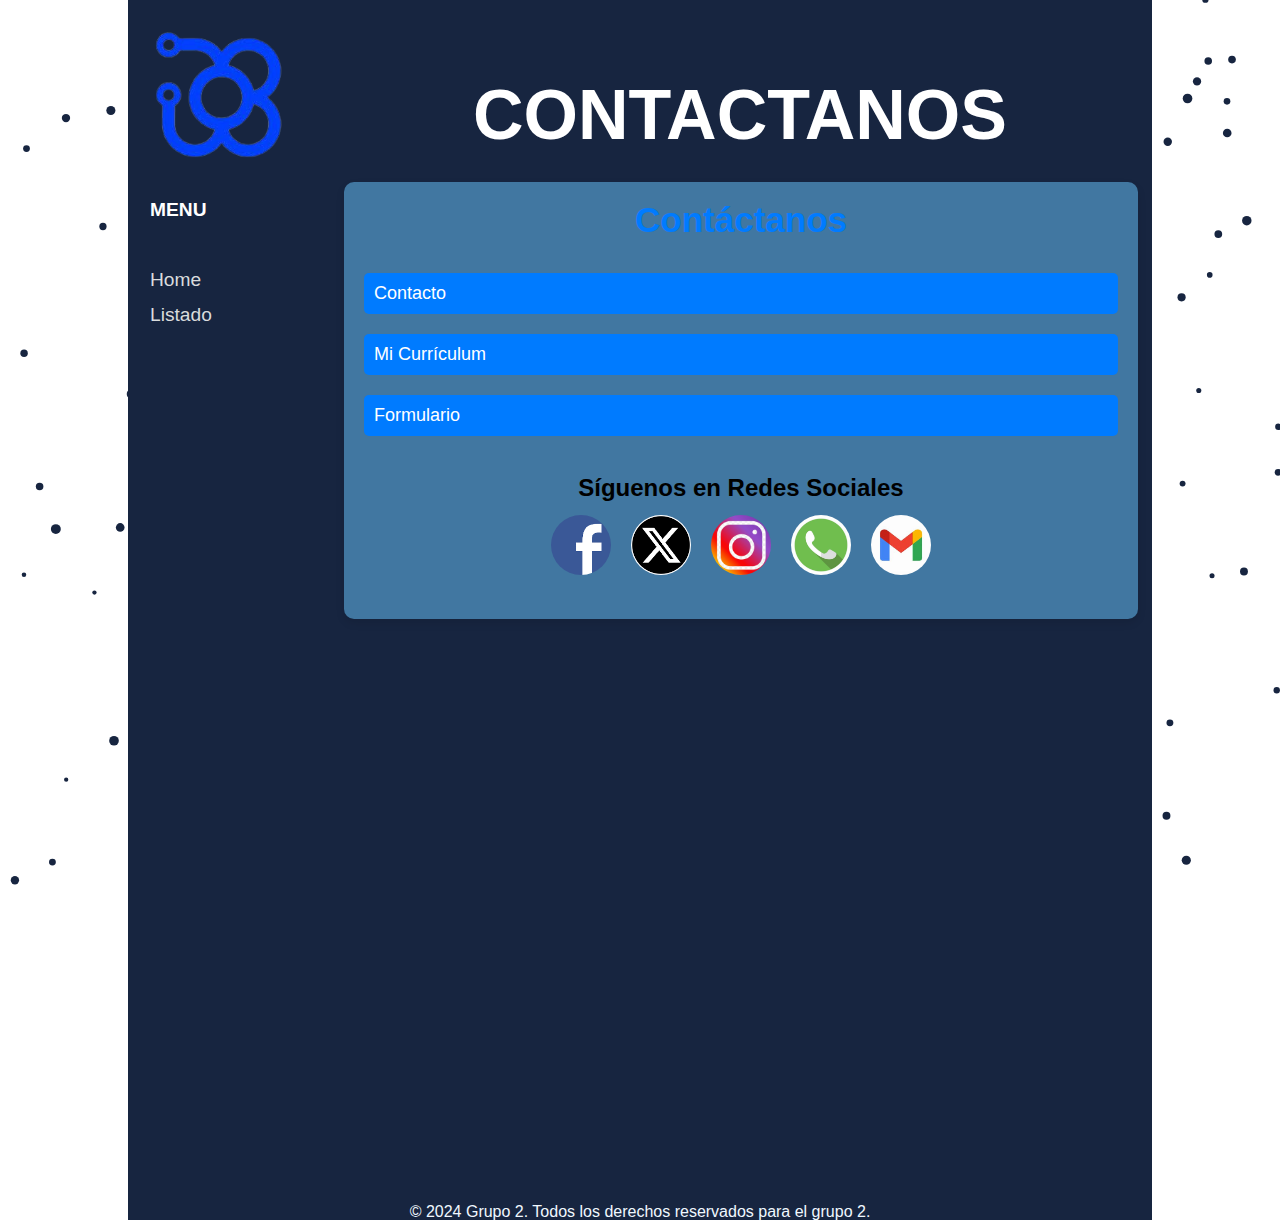
==== pagines/contactanos.html @ f14081c5 "Add files via upload" ====
<!DOCTYPE html>
<html lang="en">
<head>
    <meta charset="UTF-8">
    <meta name="viewport" content="width=device-width, initial-scale=1.0">
    <link rel="stylesheet" type="text/css" href="../css/reset.css">
    <link rel="stylesheet" type="text/css" href="../css/elmeuestile.css">
    <title>HOME</title>
</head>
<body>
    <canvas id="canvas"></canvas>
    <div id="caixa">
        <header id="header_superior">
            <img src="../imatges/itb-removebg-preview.png" alt="Logo" id="logo"> <!-- Add logo here -->
            <h1 id="glowing-text">Contactanos</h1>
        </header>

        <section1>
            <nav>
                <a style="font-weight: bold; color: white;">
                    MENU <br><br>
                </a>
                <a href="../index.html">Home <br></a>
                <a href="./listado.html">Listado<br></a>
                
            </nav>

            <section2>
                <div class="container">
                    <article>
                        <div class="container">
                            <h2>Contáctanos</h2><br>
                            <div class="contact-info">
                                <!-- Sección de contacto con desplegables -->
                            <div class="accordion">
                                <div class="accordion-item">
                                    <button class="accordion-button">Contacto</button>
                                    <div class="accordion-content">
                                        <div>
                                            <h3>Correo Electrónico</h3>
                                            <p><a href="mailto:bryan.aguilera.7e6@itb.cat"class="correos">Enviar correo a bryan.aguilera.7e6@itb.cat</a></p>
                                        </div>
                                        <br>
                                        <div>
                                            <h3>Teléfono</h3>
                                            <p id="alerta">+34 123 456 789</p>
                                            <script src="../Js/alerta.js"></script>
                                        </div>
                                    </div>
                                </div>
                        
                                <!-- Enlace al CV -->
                                <div class="accordion-item">
                                    <button class="accordion-button">Mi Currículum</button>
                                    <div class="accordion-content">
                                        <p style="font-size: 20px;">Haz clic en el siguiente enlace para ver mi currículum:</p>
                                        <a href="https://drive.google.com/file/d/1Rg3AvK1Q167kQKC3pIfsykl_AsbdUrAB/view?usp=sharing" target="_blank "class="correos">
                                            Descarga mi curriculm 
                                        </a>
                                        <img src="../imatges/curricum_bryan.png" alt="" id="currículum">
                                    </div>
                                </div>
                            </div>
                        
                            <!-- Enlace al Formulario -->
                            <div class="accordion-item">
                                <button class="accordion-button">Formulario</button>
                                <div class="accordion-content">
                                    <h1>Formulario de Consulta</h1>
                                    <br>
                                    <form action="/ruta-de-envio" method="POST">
                                        <!-- Campo de texto para el nombre -->
                                        <label for="nombre">Nombre:</label>
                                        <input type="text" id="nombre" name="nombre" required>
                                        <br><br>
                                
                                        <!-- Campo de correo electrónico -->
                                        <label for="email">Correo electrónico:</label>
                                        <input type="email" id="email" name="email" required>
                                        <br><br>
                                
                                        <!-- Campo de texto para el motivo de consulta -->
                                        <label for="motivo">Motivo de consulta:</label>
                                        <textarea id="motivo" name="motivo" rows="4" cols="50" required></textarea>
                                        <br><br>
                        
                                         <!-- Casillas de verificación -->
                                <label>
                                    <input type="checkbox" name="acepto" required>
                                    Acepto los términos y condiciones
                                </label>
                                <br><br>
                                
                                        <!-- Botón de envío -->
                                        <button type="submit">Enviar</button>
                                    </form>        
                                </div>
                        
                        <!-- Incluir los enlaces a las redes sociales -->
                        <div class="social-media">
                            <h3>Síguenos en Redes Sociales</h3>
                            <ul class="social-links">
                                <!-- Facebook -->
                                <li>
                                    <a href="https://www.facebook.com/login/device-based/regular/login/?login_attempt=1" target="_blank" class="social-icon facebook"></a>
                                </li>
                        
                                <!-- X (Twitter) -->
                                <li>
                                    <a href="https://x.com/i/flow/login" target="_blank" class="social-icon twitter"></a>
                                </li>
                        
                                <!-- Instagram -->
                                <li>
                                    <a href="https://www.instagram.com/accounts/login/?source=auth_switcher" target="_blank" class="social-icon instagram"></a>
                                </li>

                                <li>
                                    <a href="tel:+34123456789" class="social-icon telefono"></a>
                                </li>
                                <li>
                                    <a href="mailto:bryan.aguilera.7e6@gmail.com?subject=Consulta&body=Hola,%20quiero%20hacer%20una%20consulta." 
                                       class="social-icon gmail">
                                    </a>
                                </li>
                                

                                
                                


                            </ul>
                        </div>
                        
                        

                        </div>
                        
                        <script>
                            // Script para desplegar/ocultar los elementos del acordeón
                            const accordionButtons = document.querySelectorAll('.accordion-button');
                            
                            accordionButtons.forEach(button => {
                                button.addEventListener('click', () => {
                                    const content = button.nextElementSibling;
                                    content.classList.toggle('active');
                                    const isActive = content.classList.contains('active');
                                    button.setAttribute('aria-expanded', isActive);
                                });
                            });
                        </script>
                        

                    </article>
                </div>
            </section2>
        </section1>

<!-- Footer -->
        <div class="footer_texto">
          <p>&copy; 2024 Grupo 2. Todos los derechos reservados para el grupo 2.</p>
        </div>
    </div>
        <!-- Enlace al archivo externo de JavaScript -->
        <script src="../Js/scrip.js"></script>
</body>
</html>
---- css/elmeuestile.css ----
* {
    box-sizing: border-box;
}

body {
    font-family: 'Maven Pro', sans-serif; 
    margin: 0;
    display: flex;
    flex-direction: column;
    min-height: 100vh;
}

canvas {
    position: fixed;
    top: 0;
    left: 0;
    width: 100%;
    height: 100%;
    z-index: -1; /* Colocar detrás del contenido */
    pointer-events: none; /* Permitir interacciones con el contenido */
}

.footer_texto {
    text-align: center;
    color: aliceblue;
    padding-top: 2px;
    background-color: #172540;
    margin-top: auto;
}

footer { 
    width: 100%;
    height: auto;
    float: left;
    line-height: 70px;
    margin-top: auto;   
}

#caixa {
    width: 1024px;
    margin: 0 auto;
    flex: 1; 
    box-sizing: border-box; 
    position: relative;
    z-index: 1; /* Asegurar que el contenido esté encima del canvas */
}

header {
    float: left;
    width: 100%;
    height: 100%;
    background-color: aliceblue;
    text-align: center;
    line-height: 150px;
    color: #172540;
}

section1 {
    width: 100%;
    height: 100%;
    float: left;
    border:2px solid #172540;
}

nav  {
    width: 20%;
    height: 1030px;
    float: left;
    color: rgb(255, 252, 240);
    background-color:#172540;
    padding: 20px 0 20px 20px;
    font-weight: normal;
    color: white;
    text-decoration: none;
}

nav a:hover {
    font-weight: bold;
    color: #0082E5;
}
nav a:active {
    font-weight: bold;
    color: #0082E5;
}


section2 {
    width: 80%;
    height: 100%;
    float: left;
    padding-top: 10px;
    padding-left: 10px;
    padding-right: 10px;
    margin-bottom: 20px;
    border-right:2px solid #172540;
    overflow:visible;
}






/* finde  Tablas de la pagina compromisos*/












#header_superior {
    height: 170px;
    background-color: #172540;
    color: white;
    text-align: center;
    position: relative; /* Para posicionar elementos dentro de este contenedor */
    padding: 20px 0;
}

#logo {
    position: absolute;
    top: 10px; /* Espacio desde la parte superior */
    left: 10px; /* Espacio desde el borde izquierdo */
    width: 160px; /* Tamaño del logo, ajustable */
    height: auto; /* Mantiene la proporción de aspecto */
}

.logo_thunder{
    width: 210px ;
}

#Logo-listat{
    display: block; /* Asegura que la imagen sea un bloque separado */
    margin: 0 auto 15px; /* Centra la imagen y agrega margen inferior */
    max-width: 100px; /* Ajusta el tamaño máximo de la imagen */
    height: auto; /* Mantiene la proporción */
    border-radius: 8px; /* Opcional: bordes redondeados */
}

h1 {
    margin: 0;
    font-size: 50px;
    font-size: 24px;
    padding-top: 20px; /* Asegura que el texto no se superponga con el logo */
}

#glowing-text {
    font-size: 70px; /* Tamaño de la fuente */
    color: white;
    padding-left: 200px;
    text-align: center;
    font-family: 'Arial', sans-serif;
    text-transform: uppercase;
    font-weight: bold;
    animation: glow-animation 1.5s ease-in-out infinite alternate;
    margin: 0; /* Asegúrate de que no haya márgenes que desajusten el título */
}



/* Animación de la aurora */
@keyframes glow-animation {
    0% {
        text-shadow: 0 0 5px #fff, 0 0 10px #00e0ff, 0 0 20px #00e0ff, 0 0 30px #00e0ff, 0 0 40px #00e0ff;
    }
    50% {
        text-shadow: 0 0 10px #fff, 0 0 20px #00e0ff, 0 0 30px #00e0ff, 0 0 50px #00e0ff, 0 0 60px #00e0ff;
    }
    100% {
        text-shadow: 0 0 15px #fff, 0 0 30px #00e0ff, 0 0 40px #00e0ff, 0 0 70px #00e0ff, 0 0 80px #00e0ff;
    }
}


h1.under {
    text-decoration: underline; 
    font-family: 'Maven Pro', sans-serif; 
    font-weight: bold;
    text-transform: uppercase; 
    margin: 1;
    font-size: 62px;
    padding-top: 1px; /* Asegura que el texto no se superponga con el logo */
    padding-left: 194px;
}

#primer_imagen {
    width: 100%;
    height: 100%;

}


a {
    text-decoration: none;
    line-height: 35px;
    color: rgb(218, 220, 221);
    font-size: larger;
}

.negrita {
    font-weight: bold;
}


/* Estilos del botón Ver más */
.button-container {
    text-align: center;
    margin-top: 20px; /* Espacio entre el contenido y el botón */
}

.ver-mas-btn {
    padding: 10px 20px;
    font-size: 16px;
    background-color: #0082E5;
    color: white;
    border: none;
    border-radius: 5px;
    cursor: pointer;
    transition: background-color 0.3s;
}

.boton {
    display: flex;
    justify-content: center;
    align-items: center;
    margin-top: 10px;
  }


button {
  background-color: #007bff;
  color: white;
  border: none;
  padding: 10px 20px;
  border-radius: 4px;
  cursor: pointer;
}

button:hover {
  background-color: #0056b3;
}

.ver-mas-btn:hover {
    background-color: #005bb5;
}




        /* Contenedor principal */
        .container {
            width: 100%;
            max-width: 800px;
            height: auto; /* Altura total del contenedor */
            display: flex;
            flex-direction: column;
            gap: 10px;
        }

        /* Estilos del artículo */
        article {
            flex: 1; /* Para que ocupe el 50% del contenedor principal */
            display: flex;
            flex-direction: column;
            background-color: #4177a1;
            padding: 20px;
            border-radius: 10px;
            box-shadow: 0 4px 8px rgba(0, 0, 0, 0.1);
        }

        /* Estilo del encabezado */
        .header {
            text-align: center;
            font-size: 24px;
            font-weight: bold;
            margin-bottom: 10px;
        }

        /* Contenido principal */
        .content {
            display: flex;
            padding-top: 10px;
            gap: 20px;
            flex: 1; /* Para que la sección de contenido llene el resto del artículo */
        }

        /* Estilos de las secciones */
        .image-container {
            flex: 1;
   
            display: flex;
            justify-content: center;
            align-items: center;
        }

        .image-container img {
            padding:20px;
            max-width: 100%;
            border-radius: 30px;
        }

        .text-container {
            flex: 2;
            background-color: #97b7d8;
            padding: 10px;
            border-radius: 8px;
            text-align: justify;
        }
        
        .text-container-listat{
            background-color: #97b7d8;
            padding: 15px;
            border-radius: 8px;
            text-align: justify; 
        }


/* Pagina de contactanos*/

h2 {
    text-align: center;
    font-size: 35px;
    font-weight: 600;
    color: #007BFF;
}

h3{
    font-size: 24px;
    color: black;
    margin-bottom: 5px;
    font-weight: bold;
    text-align: center;
    padding-bottom: 10px;
}
/* Estilos del acordeón */
.accordion-item {
    margin-bottom: 20px;
}

.accordion-button {
    width: 100%;
    padding: 10px;
    text-align: left;
    background-color: #007BFF;
    color: #fff;
    font-size: 18px;
    border: none;
    cursor: pointer;
    border-radius: 5px;
}

.accordion-button:focus {
    outline: none;
}

.accordion-content {
    display: none;
    padding: 10px 20px;
    background-color: #d3d3d3;
    border: 1px solid #d3d3d3;
    border-top: none;
    border-radius: 5px;
    margin-top: 10px;
}
.correos{
    color: #5445c9;
}
.accordion-content.active {
    display: block;
}

#currículum{
    height: auto;
    width: 100%;
}

/* Redes sociales */
.social-media {
  text-align: center;
  margin-top: 40px;
}

.social-media  {
  font-size: 24px;
  margin-bottom: 20px;
}

/* Lista de enlaces */
.social-links {
  list-style: none;
  padding: 0;
  margin: 0;
  display: flex;
  justify-content: center;
  gap: 20px; /* Espacio entre los iconos */
}

/* Estilo de los enlaces (iconos con imagen de fondo) */
.social-icon {
  display: inline-block;
  width: 60px; /* Tamaño del icono */
  height: 60px; /* Tamaño del icono */
  border-radius: 50%; /* Esto hace que los iconos sean redondos */
  background-size: cover; /* Hace que la imagen ocupe todo el contenedor */
  background-position: center; /* Centra la imagen */
  transition: transform 0.3s ease, opacity 0.3s ease, background-color 0.3s ease;
}

/* Imágenes de fondo para cada red social */
.social-icon.facebook {
  background-image: url('../imatges/facebook.png'); /* Logo de Facebook */
}

.social-icon.twitter {
  background-image: url('../imatges/x.png'); /* Logo de Twitter (X) */
}

.social-icon.instagram {
  background-image: url('../imatges/instagram.png'); /* Logo de Instagram */
}

.social-icon.telefono {
    background-image: url(../imatges/telefono.png.jpg);
}

.social-icon.gmail {
    background-image: url(../imatges/gmail.jpg);
}
/* Efecto hover para los iconos */
.social-icon:hover {
  transform: scale(1.1); /* Aumenta el tamaño del icono al pasar el ratón */
  opacity: 0.8; /* Cambia la opacidad */
}

.social-links a:hover {
  background-color: #007BFF; /* Color de fondo al hacer hover */
  color: #fff; /* Color del texto al hacer hover */
}

#alerta {
    cursor: pointer;
    color: blue;
    text-decoration: underline;
}
#alerta:hover {
    color: darkblue;
}
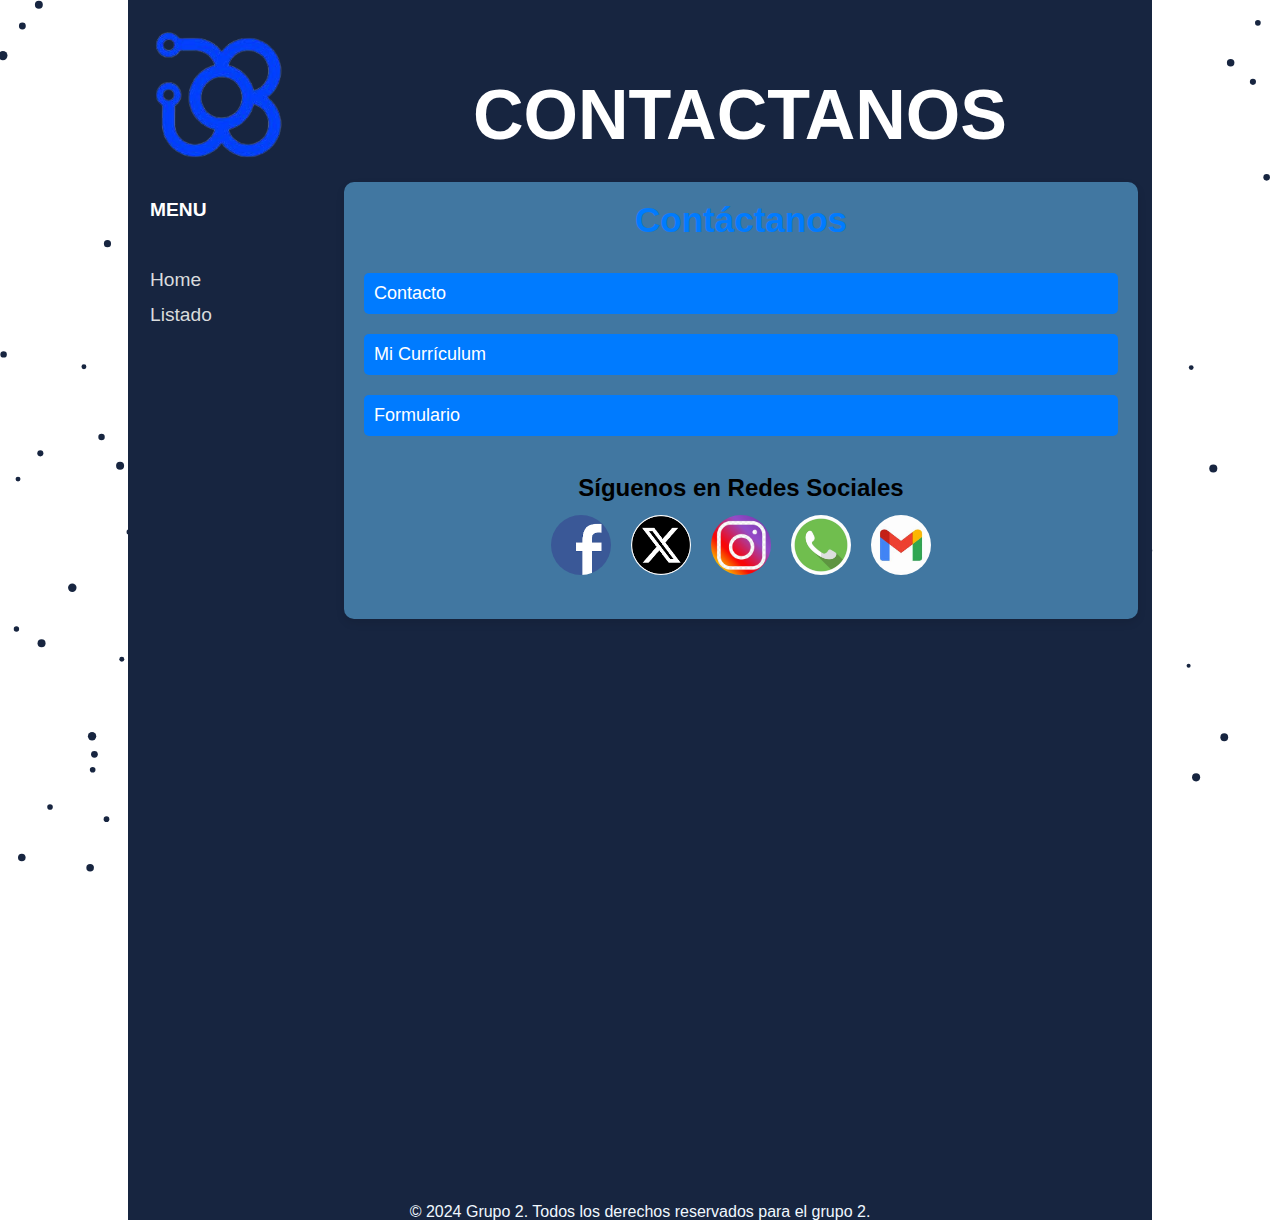
==== commit db9871bb: "Add files via upload" ====
--- a/pagines/contactanos.html
+++ b/pagines/contactanos.html
@@ -163,5 +163,6 @@
     </div>
         <!-- Enlace al archivo externo de JavaScript -->
         <script src="../Js/scrip.js"></script>
+        <script src="../Js/cambiodepestaña.js"></script>
 </body>
 </html>
--- a/css/elmeuestile.css
+++ b/css/elmeuestile.css
@@ -95,22 +95,6 @@
     border-right:2px solid #172540;
     overflow:visible;
 }
-
-
-
-
-
-
-/* finde  Tablas de la pagina compromisos*/
-
-
-
-
-
-
-
-
-
 
 
 
@@ -250,75 +234,71 @@
     background-color: #005bb5;
 }
 
-
-
-
-        /* Contenedor principal */
-        .container {
-            width: 100%;
-            max-width: 800px;
-            height: auto; /* Altura total del contenedor */
-            display: flex;
-            flex-direction: column;
-            gap: 10px;
-        }
-
-        /* Estilos del artículo */
-        article {
-            flex: 1; /* Para que ocupe el 50% del contenedor principal */
-            display: flex;
-            flex-direction: column;
-            background-color: #4177a1;
-            padding: 20px;
-            border-radius: 10px;
-            box-shadow: 0 4px 8px rgba(0, 0, 0, 0.1);
-        }
-
-        /* Estilo del encabezado */
-        .header {
-            text-align: center;
-            font-size: 24px;
-            font-weight: bold;
-            margin-bottom: 10px;
-        }
-
-        /* Contenido principal */
-        .content {
-            display: flex;
-            padding-top: 10px;
-            gap: 20px;
-            flex: 1; /* Para que la sección de contenido llene el resto del artículo */
-        }
-
-        /* Estilos de las secciones */
-        .image-container {
-            flex: 1;
-   
-            display: flex;
-            justify-content: center;
-            align-items: center;
-        }
-
-        .image-container img {
-            padding:20px;
-            max-width: 100%;
-            border-radius: 30px;
-        }
-
-        .text-container {
-            flex: 2;
-            background-color: #97b7d8;
-            padding: 10px;
-            border-radius: 8px;
-            text-align: justify;
-        }
+/* Contenedor principal */
+    .container {
+    width: 100%;
+    max-width: 800px;
+    height: auto; /* Altura total del contenedor */
+    display: flex;
+    flex-direction: column;
+    gap: 10px;
+}
+
+/* Estilos del artículo */
+article {
+    flex: 1; /* Para que ocupe el 50% del contenedor principal */
+    display: flex;
+    flex-direction: column;
+    background-color: #4177a1;
+    padding: 20px;
+    border-radius: 10px;
+    box-shadow: 0 4px 8px rgba(0, 0, 0, 0.1);
+}
+
+/* Estilo del encabezado */
+.header {
+    text-align: center;
+    font-size: 24px;
+    font-weight: bold;
+    margin-bottom: 10px;
+}
+
+/* Contenido principal */
+.content {
+    display: flex;
+    padding-top: 10px;
+    gap: 20px;
+    flex: 1; /* Para que la sección de contenido llene el resto del artículo */
+}
+
+/* Estilos de las secciones */
+.image-container {
+    flex: 1;
+    display: flex;
+    justify-content: center;
+    align-items: center;
+}
+
+.image-container img {
+    padding:20px;
+    max-width: 100%;
+    border-radius: 30px;
+}
+
+ .text-container {
+    flex: 2;
+    background-color: #97b7d8;
+    padding: 10px;
+    border-radius: 8px;
+    text-align: justify;
+}
         
-        .text-container-listat{
-            background-color: #97b7d8;
-            padding: 15px;
-            border-radius: 8px;
-            text-align: justify; 
-        }
+.text-container-listat{
+    background-color: #97b7d8;
+    padding: 15px;
+    border-radius: 8px;
+    text-align: justify; 
+}
 
 
 /* Pagina de contactanos*/
@@ -451,3 +431,9 @@
 #alerta:hover {
     color: darkblue;
 }
+
+
+.vermas{
+    color:rgb(88, 148, 226);
+    font-size: 17px;
+}